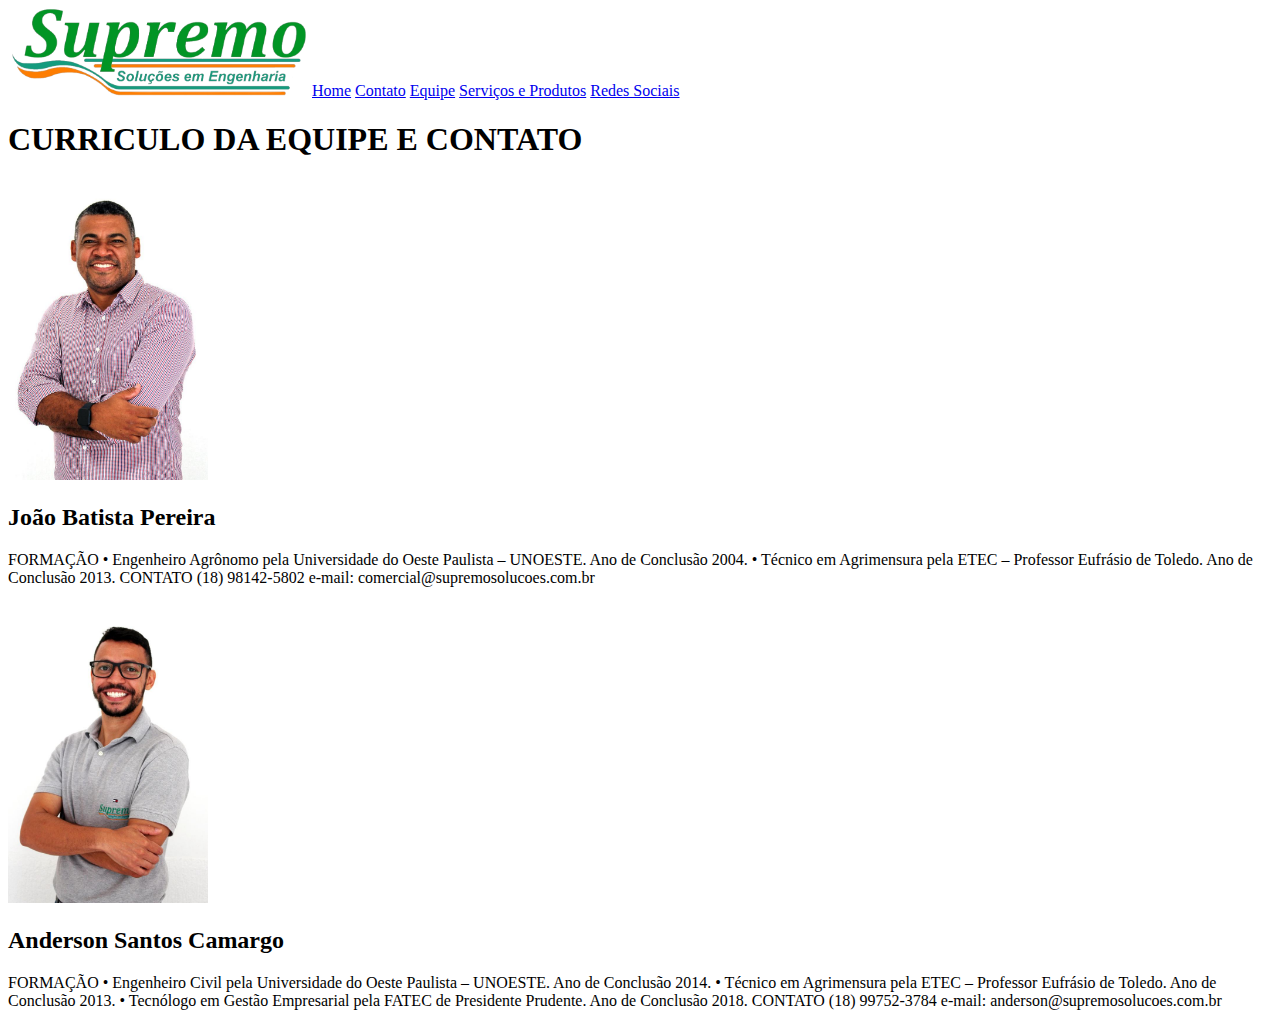
==== equipe.html @ 5b2003a8 "organizando arquivos" ====
<!DOCTYPE html>
<html lang="pt-br">
  <head>
    <meta charset="UTF-8" />
    <meta http-equiv="X-UA-Compatible" content="IE=edge" />
    <meta name="viewport" content="width=device-width, initial-scale=1.0" />
    <title>Equipe</title>
    <meta name="description" content="Colaboradores" />
  </head>
  <body>
    <header>
      <img
        style="width: 300px"
        src="/images/logo_transparente.png"
        alt="logo tipo da empresa supremo"
      />
      <a href="/index.html">Home</a>
      <a href="/contato.html">Contato</a>
      <a href="/equipe.html">Equipe</a>
      <a href="servico_protutos.html">Serviços e Produtos</a>
      <a href="redes_sociais.html">Redes Sociais</a>
    </header>
    <main>
      <h1>CURRICULO DA EQUIPE E CONTATO</h1>
      <img
        style="width: 200px"
        src="/images/colaboradores/João_Batista_Pereira_1.jpeg"
        alt="Foto do colaborador João Batista"
      />
      <div>
        <h2>João Batista Pereira</h2>
        <p>
          FORMAÇÃO • Engenheiro Agrônomo pela Universidade do Oeste Paulista –
          UNOESTE. Ano de Conclusão 2004. • Técnico em Agrimensura pela ETEC –
          Professor Eufrásio de Toledo. Ano de Conclusão 2013. CONTATO (18)
          98142-5802 e-mail: comercial@supremosolucoes.com.br
        </p>
      </div>
      <img
        style="width: 200px"
        src="/images/colaboradores/Anderson_Santos_Camargo_2.jpeg"
        alt="Foto do colaborador Anderson Santos"
      />

      <div>
        <h2>Anderson Santos Camargo</h2>
        <p>
          FORMAÇÃO • Engenheiro Civil pela Universidade do Oeste Paulista –
          UNOESTE. Ano de Conclusão 2014. • Técnico em Agrimensura pela ETEC –
          Professor Eufrásio de Toledo. Ano de Conclusão 2013. • Tecnólogo em
          Gestão Empresarial pela FATEC de Presidente Prudente. Ano de Conclusão
          2018. CONTATO (18) 99752-3784 e-mail: anderson@supremosolucoes.com.br
        </p>
      </div>
    </main>
    <footer></footer>
  </body>
</html>
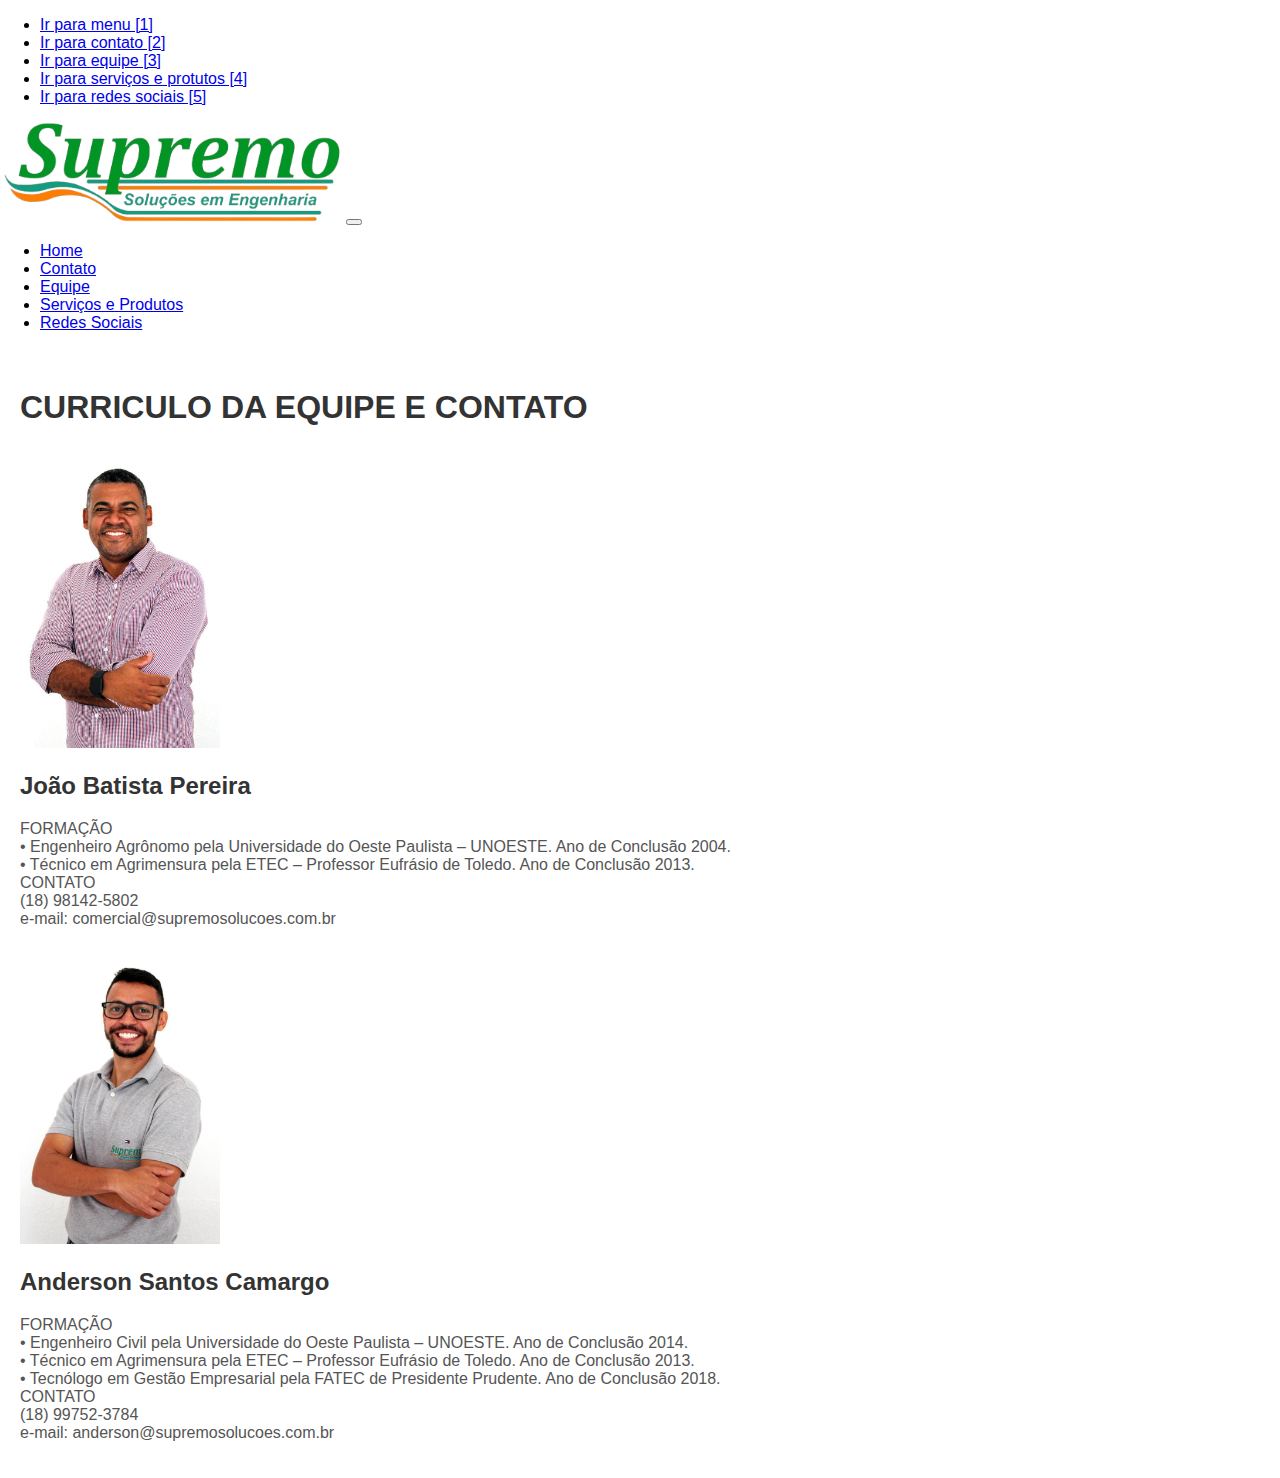
==== commit 2faaac13: "Atualização" ====
--- a/equipe.html
+++ b/equipe.html
@@ -1,58 +1,132 @@
-<!DOCTYPE html>
-<html lang="pt-br">
-  <head>
-    <meta charset="UTF-8" />
-    <meta http-equiv="X-UA-Compatible" content="IE=edge" />
-    <meta name="viewport" content="width=device-width, initial-scale=1.0" />
-    <title>Equipe</title>
-    <meta name="description" content="Colaboradores" />
-  </head>
-  <body>
-    <header>
-      <img
-        style="width: 300px"
-        src="/images/logo_transparente.png"
-        alt="logo tipo da empresa supremo"
-      />
-      <a href="/index.html">Home</a>
-      <a href="/contato.html">Contato</a>
-      <a href="/equipe.html">Equipe</a>
-      <a href="servico_protutos.html">Serviços e Produtos</a>
-      <a href="redes_sociais.html">Redes Sociais</a>
-    </header>
-    <main>
-      <h1>CURRICULO DA EQUIPE E CONTATO</h1>
-      <img
-        style="width: 200px"
-        src="/images/colaboradores/João_Batista_Pereira_1.jpeg"
-        alt="Foto do colaborador João Batista"
-      />
-      <div>
-        <h2>João Batista Pereira</h2>
-        <p>
-          FORMAÇÃO • Engenheiro Agrônomo pela Universidade do Oeste Paulista –
-          UNOESTE. Ano de Conclusão 2004. • Técnico em Agrimensura pela ETEC –
-          Professor Eufrásio de Toledo. Ano de Conclusão 2013. CONTATO (18)
-          98142-5802 e-mail: comercial@supremosolucoes.com.br
-        </p>
-      </div>
-      <img
-        style="width: 200px"
-        src="/images/colaboradores/Anderson_Santos_Camargo_2.jpeg"
-        alt="Foto do colaborador Anderson Santos"
-      />
-
-      <div>
-        <h2>Anderson Santos Camargo</h2>
-        <p>
-          FORMAÇÃO • Engenheiro Civil pela Universidade do Oeste Paulista –
-          UNOESTE. Ano de Conclusão 2014. • Técnico em Agrimensura pela ETEC –
-          Professor Eufrásio de Toledo. Ano de Conclusão 2013. • Tecnólogo em
-          Gestão Empresarial pela FATEC de Presidente Prudente. Ano de Conclusão
-          2018. CONTATO (18) 99752-3784 e-mail: anderson@supremosolucoes.com.br
-        </p>
-      </div>
-    </main>
-    <footer></footer>
-  </body>
-</html>
+<!DOCTYPE html>
+<html lang="pt-br">
+  <head>
+    <meta charset="UTF-8" />
+    <meta http-equiv="X-UA-Compatible" content="IE=edge" />
+    <meta name="viewport" content="width=device-width, initial-scale=1.0" />
+    <title>Equipe</title>
+    <meta name="description" content="Colaboradores" />
+    <link rel="stylesheet" type="text/css" href="estilo.css" />
+    <link
+      rel="stylesheet"
+      href="https://stackpath.bootstrapcdn.com/bootstrap/4.1.3/css/bootstrap.min.css"
+      integrity="sha384-MCw98/SFnGE8fJT3GXwEOngsV7Zt27NXFoaoApmYm81iuXoPkFOJwJ8ERdknLPMO"
+      crossorigin="anonymous"
+    />
+  </head>
+  <body>
+    <div id="barra_acessibilidade" class="col d-none">
+      <ul>
+        <li><a href="index.html" accesskey="1">Ir para menu [1]</a></li>
+        <li>
+          <a href="contato.html" accesskey="2">Ir para contato [2]</a>
+        </li>
+        <li>
+          <a href="equipe.html" accesskey="3">Ir para equipe [3]</a>
+        </li>
+        <li>
+          <a href="servico_protutos.html" accesskey="4">Ir para serviços e protutos [4]</a>
+        </li>
+        <li>
+          <a href="redes_sociais.html" accesskey="5">Ir para redes sociais [5]</a>
+        </li>
+      </ul>
+    </div>
+    <nav class="navbar navbar-expand-lg navbar-light bg-light">
+      <a class="navbar-brand" href="#"
+        ><img
+          src="images/logo_transparente.png"
+          alt="logo tipo da empresa supremo"
+          style="height: 100px"
+      /></a>
+      <button
+        class="navbar-toggler"
+        type="button"
+        data-toggle="collapse"
+        data-target="#navbarNav"
+        aria-controls="navbarNav"
+        aria-expanded="false"
+        aria-label="Toggle navigation"
+      >
+        <span class="navbar-toggler-icon"></span>
+      </button>
+      <div class="collapse navbar-collapse" id="navbarNav">
+        <ul class="navbar-nav ml-auto">
+          <li class="nav-item">
+            <a class="nav-link" href="index.html" >Home</a>
+          </li>
+          <li class="nav-item">
+            <a class="nav-link" href="contato.html" >Contato</a>
+          </li>
+          <li class="nav-item">
+            <a class="nav-link active" href="equipe.html" >Equipe</a>
+          </li>
+          <li class="nav-item">
+            <a class="nav-link" href="servico_protutos.html"
+            >Serviços e Produtos</a
+            >
+          </li>
+          <li class="nav-item">
+            <a class="nav-link" href="redes_sociais.html" >Redes Sociais</a>
+          </li>
+        </ul>
+      </div>
+    </nav>
+    <main>
+      <h1>CURRICULO DA EQUIPE E CONTATO</h1>
+      <div>
+        <img
+          style="width: 200px"
+          src="images/colaboradores/João_Batista_Pereira_1.jpeg"
+          alt="Foto do colaborador João Batista"
+        />
+        <h2>João Batista Pereira</h2>
+        <p>
+          FORMAÇÃO<br />
+          • Engenheiro Agrônomo pela Universidade do Oeste Paulista – UNOESTE.
+          Ano de Conclusão 2004.<br />
+          • Técnico em Agrimensura pela ETEC – Professor Eufrásio de Toledo. Ano
+          de Conclusão 2013. <br />
+          CONTATO<br />
+          (18) 98142-5802<br />
+          e-mail: comercial@supremosolucoes.com.br
+        </p>
+      </div>
+      <div>
+        <img
+          style="width: 200px"
+          src="images/colaboradores/Anderson_Santos_Camargo_2.jpeg"
+          alt="Foto do colaborador Anderson Santos"
+        />
+        <h2>Anderson Santos Camargo</h2>
+        <p>
+          FORMAÇÃO<br />
+          • Engenheiro Civil pela Universidade do Oeste Paulista – UNOESTE. Ano
+          de Conclusão 2014.<br />
+          • Técnico em Agrimensura pela ETEC – Professor Eufrásio de Toledo. Ano
+          de Conclusão 2013.<br />
+          • Tecnólogo em Gestão Empresarial pela FATEC de Presidente Prudente.
+          Ano de Conclusão 2018.<br />
+          CONTATO<br />
+          (18) 99752-3784<br />
+          e-mail: anderson@supremosolucoes.com.br
+        </p>
+      </div>
+    </main>
+    <script
+      src="https://code.jquery.com/jquery-3.3.1.slim.min.js"
+      integrity="sha384-q8i/X+965DzO0rT7abK41JStQIAqVgRVzpbzo5smXKp4YfRvH+8abtTE1Pi6jizo"
+      crossorigin="anonymous"
+    ></script>
+    <script
+      src="https://cdnjs.cloudflare.com/ajax/libs/popper.js/1.14.3/umd/popper.min.js"
+      integrity="sha384-ZMP7rVo3mIykV+2+9J3UJ46jBk0WLaUAdn689aCwoqbBJiSnjAK/l8WvCWPIPm49"
+      crossorigin="anonymous"
+    ></script>
+    <script
+      src="https://stackpath.bootstrapcdn.com/bootstrap/4.1.3/js/bootstrap.min.js"
+      integrity="sha384-ChfqqxuZUCnJSK3+MXmPNIyE6ZbWh2IMqE241rYiqJxyMiZ6OW/JmZQ5stwEULTy"
+      crossorigin="anonymous"
+    ></script>
+  </body>
+</html>
--- a/estilo.css
+++ b/estilo.css
@@ -0,0 +1,38 @@
+body {
+    font-family: Arial, sans-serif;
+    margin: 0;
+    padding: 0;
+}
+
+header {
+    background-color: #f8f9fa;
+    padding: 10px 0;
+}
+
+navbar-brand img {
+    width: 200px;
+}
+
+navbar-nav nav-link {
+    color: #3f3d3d; 
+}
+
+navbar-nav {
+    background-color: #343a40; 
+}
+
+navbar-nav nav-link:hover {
+    color: #696363; 
+}
+
+main {
+    padding: 20px;
+}
+
+h1, h2 {
+    color: #333;
+}
+
+p {
+    color: #555;
+}
